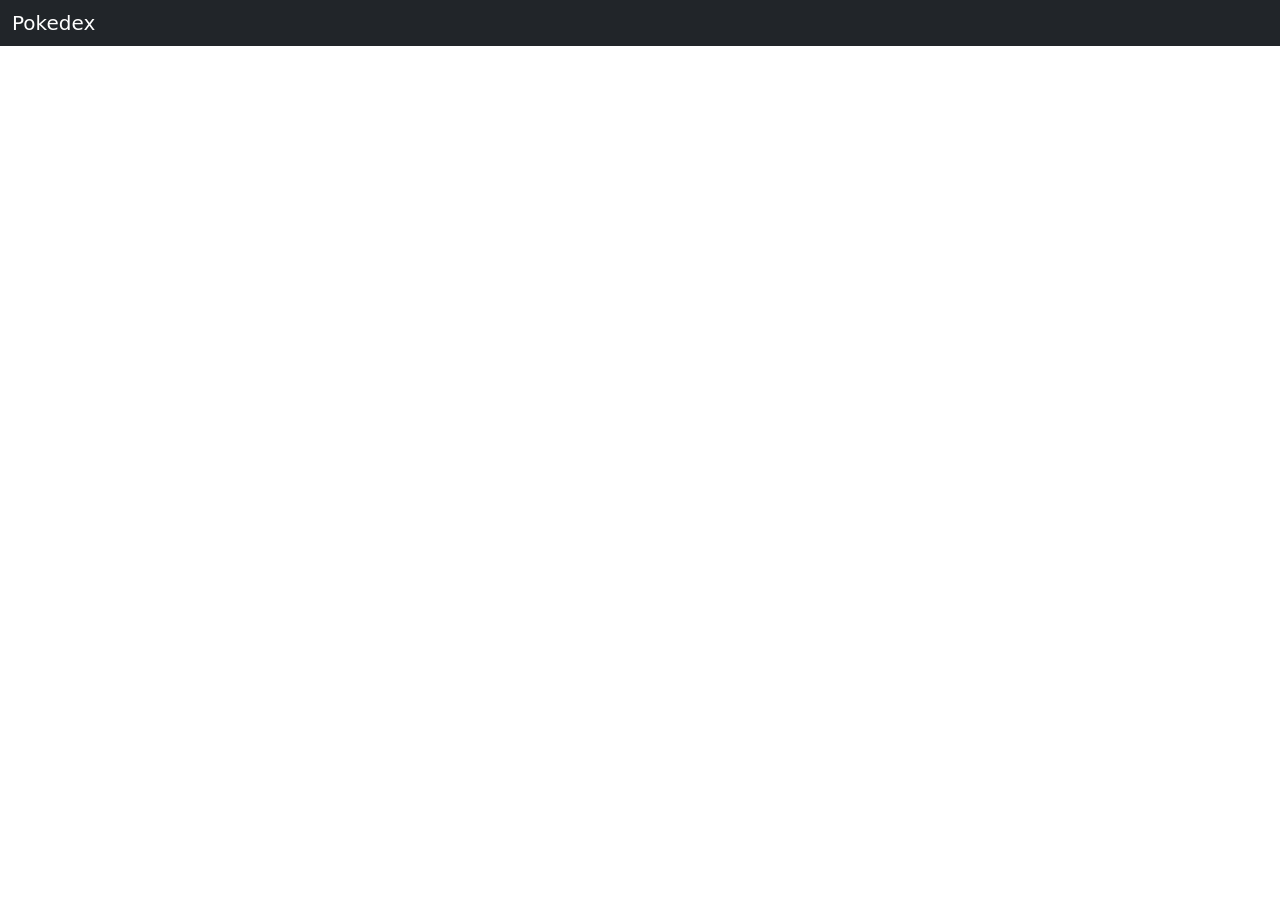
==== Es_POKEDEX/index.html @ 28df29d9 "first commit" ====
<!doctype html>
<html lang="en">

<head>
    <title>Title</title>
    <!-- Required meta tags -->
    <meta charset="utf-8">
    <meta name="viewport" content="width=device-width, initial-scale=1, shrink-to-fit=no">

    <!-- Bootstrap CSS v5.3 -->
    <link href="https://cdn.jsdelivr.net/npm/bootstrap@5.3.1/dist/css/bootstrap.min.css" rel="stylesheet"
        integrity="sha384-4bw+/aepP/YC94hEpVNVgiZdgIC5+VKNBQNGCHeKRQN+PtmoHDEXuppvnDJzQIu9" crossorigin="anonymous">

</head>

<body>
    <header>
        <!-- place navbar here -->
        <nav class="navbar navbar-expand-sm bg-dark navbar-dark">
            <div class="container-fluid">
                <ul class="navbar-nav">
                    <li class="nav-item">
                        <a class="navbar-brand" href="pokedex.html">Pokedex</a>
                    </li>
                </ul>
            </div>
        </nav>

    </header>
    <main>


    </main>
    <footer>
        <!-- place footer here -->
    </footer>


    <script src="https://cdn.jsdelivr.net/npm/bootstrap@5.3.1/dist/js/bootstrap.bundle.min.js"
        integrity="sha384-HwwvtgBNo3bZJJLYd8oVXjrBZt8cqVSpeBNS5n7C8IVInixGAoxmnlMuBnhbgrkm" crossorigin="anonymous">
    </script>
</body>

</html>
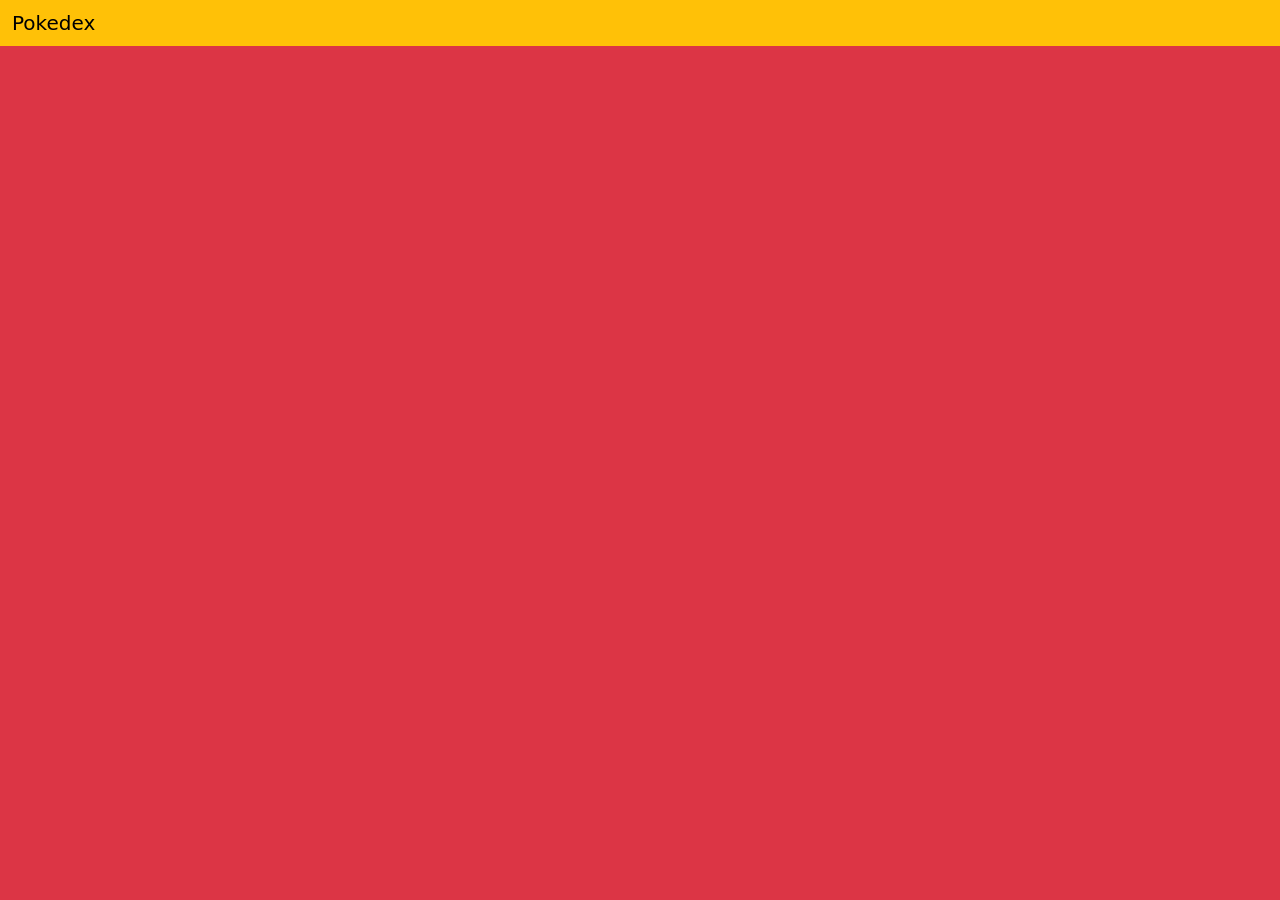
==== commit 7ec42bca: "19/09" ====
--- a/Es_POKEDEX/index.html
+++ b/Es_POKEDEX/index.html
@@ -13,10 +13,10 @@
 
 </head>
 
-<body>
+<body class="bg-danger">
     <header>
         <!-- place navbar here -->
-        <nav class="navbar navbar-expand-sm bg-dark navbar-dark">
+        <nav class="navbar navbar-expand-sm bg-warning">
             <div class="container-fluid">
                 <ul class="navbar-nav">
                     <li class="nav-item">
@@ -29,6 +29,12 @@
     </header>
     <main>
 
+        <div class="container mt-5">
+            <h1 id="saluto"></h1>
+            <div class="row row-cols-2 row-cols-md-3 row-cols-lg-5 g-4 m-5" id="listaPokemon"></div>
+        </div>
+
+
 
     </main>
     <footer>
@@ -39,6 +45,112 @@
     <script src="https://cdn.jsdelivr.net/npm/bootstrap@5.3.1/dist/js/bootstrap.bundle.min.js"
         integrity="sha384-HwwvtgBNo3bZJJLYd8oVXjrBZt8cqVSpeBNS5n7C8IVInixGAoxmnlMuBnhbgrkm" crossorigin="anonymous">
     </script>
+
+    <script>
+        let saluto = document.querySelector("#saluto");
+        let listaPokemon = document.querySelector("#listaPokemon");
+
+        function salutaAllenatore() {
+
+            let nomeAllenatore = JSON.parse(localStorage.getItem("allenatore")).nome;
+            // console.log(nomeAllenatore);
+            saluto.innerHTML += "Ciao " + nomeAllenatore + "!!";
+        }
+
+        function Pokemon(nome, img, descrizione) {
+            this.nome = nome;
+            this.img = img;
+            this.descrizione = descrizione;
+
+        }
+
+        function catturaPokemon(pokemon) {
+            let URL = "http://localhost:3000/pokedex";
+            fetch( URL , {
+            method: "POST",
+            headers: {
+                "Content-Type": "application/json"
+            },
+            body: pokemon
+            })
+            .then(data =>{return data.json()})
+            }
+        
+
+        function stampaCard() {
+            let URL = "https://pokeapi.co/api/v2/pokemon/?limit=20&offset=0";
+            fetch(URL)
+                .then(data => {
+                    return data.json();
+                })
+                .then(response => {
+                    // console.log(response);
+                    response.results.forEach(obj => {
+                        // console.log(obj);
+                        let nomePoke = obj.name;
+                        let urlPoke = obj.url;
+
+                        fetch(urlPoke)
+                            .then(data => {
+                                return data.json();
+                            })
+                            .then(response => {
+                                // console.log(response);
+                                let imgPoke = response.sprites.front_default;
+                                // console.log(imgPoke);
+                                let urlPoke2 = response.species.url;
+
+                                fetch(urlPoke2)
+                                    .then(data => {
+                                        return data.json();
+                                    })
+                                    .then(response => {
+                                        // console.log(response);
+                                        response.flavor_text_entries.forEach(element => {
+                                            if (element.language.name == "it" && element
+                                                .version.name == "x") {
+                                                // console.log(element.flavor_text);
+                                                let descrizionePoke = element.flavor_text;
+                                                let pokemon = new Pokemon(nomePoke, imgPoke,
+                                                    descrizionePoke);
+                                                // console.log(pokemon);
+
+                                                // let btnPoke = document.createElement("button");
+                                                // btnPoke.innerHTML = "CATTURA!";
+                                                // btnPoke.setAttribute("class", "btn btn-warning");
+
+                                                let pokemonJson = JSON.stringify(pokemon);
+                                                console.log(pokemonJson);
+
+                                                let card = ` <div class="col">
+                                                                    <div class="card h-100">
+                                                                        <img src="${pokemon.img}" class="card-img-top" alt="...">
+                                                                        <div class="card-body" id="">
+                                                                            <h5 class="card-title">${pokemon.nome}</h5>
+                                                                            <p class="card-text">${pokemon.descrizione}</p>
+                                                                            <button class="btn btn-warning btnCard" onclick="catturaPokemon('${pokemonJson}')">CATTURA</button>
+                                                                        </div>
+                                                                    </div>
+                                                                </div>`;
+
+    
+
+
+                                                listaPokemon.innerHTML += card;
+
+                                            }
+                                        });
+                                    })
+                            })
+                    });
+                })
+        }
+
+        // let btnPoke = document.getElementsByClassName("btnCard");
+    
+        document.addEventListener("DOMContentLoaded", stampaCard);
+        document.addEventListener("DOMContentLoaded", salutaAllenatore);
+    </script>
 </body>
 
 </html>
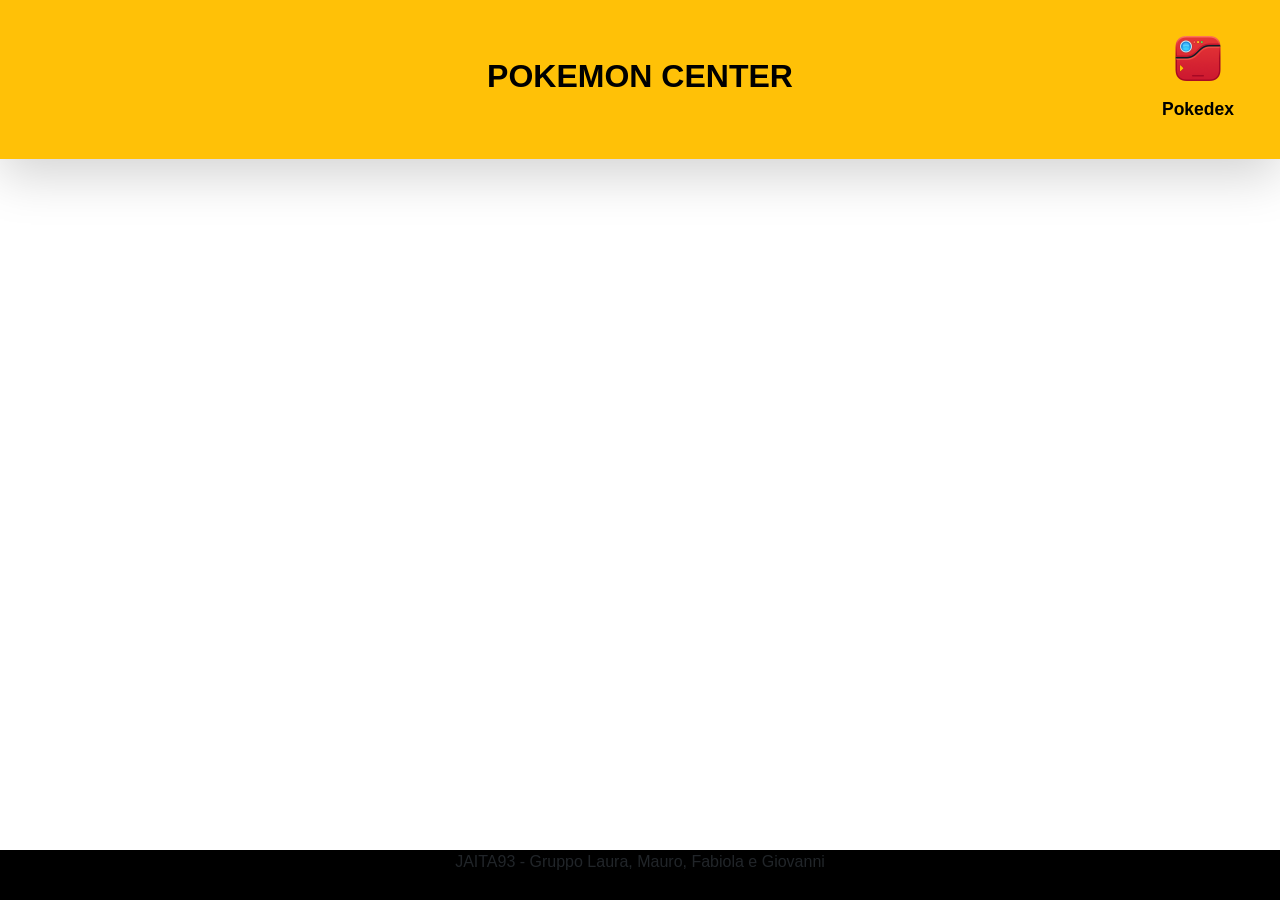
==== commit bfdd864f: "push" ====
--- a/Es_POKEDEX/index.html
+++ b/Es_POKEDEX/index.html
@@ -2,7 +2,7 @@
 <html lang="en">
 
 <head>
-    <title>Title</title>
+    <title>PokeCenter</title>
     <!-- Required meta tags -->
     <meta charset="utf-8">
     <meta name="viewport" content="width=device-width, initial-scale=1, shrink-to-fit=no">
@@ -11,34 +11,52 @@
     <link href="https://cdn.jsdelivr.net/npm/bootstrap@5.3.1/dist/css/bootstrap.min.css" rel="stylesheet"
         integrity="sha384-4bw+/aepP/YC94hEpVNVgiZdgIC5+VKNBQNGCHeKRQN+PtmoHDEXuppvnDJzQIu9" crossorigin="anonymous">
 
+
+    <link rel="stylesheet" href="./css/style.css">
+
 </head>
 
-<body class="bg-danger">
+<body >
     <header>
         <!-- place navbar here -->
-        <nav class="navbar navbar-expand-sm bg-warning">
-            <div class="container-fluid">
-                <ul class="navbar-nav">
-                    <li class="nav-item">
-                        <a class="navbar-brand" href="pokedex.html">Pokedex</a>
-                    </li>
-                </ul>
-            </div>
+
+
+        <nav
+            class="navbar navbar-expand bg-warning shadow-lg p-3 mb-5 d-flex justify-content-between position-relative">
+            <ul class="nav navbar-nav d-flex flex-row ">
+                <li class="nav-item d-flex align-items-center position-absolute top-50 start-50 translate-middle">
+                    <a class="nav-link" href="#">
+                        <h2 class="text-black"><strong>POKEMON CENTER</strong></h2>
+                    </a>
+                </li>
+               
+            </ul>
+                    <a class="navbar-brand" href="pokedex.html">
+                        <figure class="figure">
+                            <img src="img/pokedex-icon-15-PhotoRoom.png-PhotoRoom.png" alt="" id="iconPokedex">
+                            <figcaption class="figure-caption text-center text-black"><strong>Pokedex</strong></figcaption>
+                          </figure>
+                    </a>
+
+        
         </nav>
 
+
     </header>
-    <main>
+    <main id="pokeCenter">
 
         <div class="container mt-5">
-            <h1 id="saluto"></h1>
-            <div class="row row-cols-2 row-cols-md-3 row-cols-lg-5 g-4 m-5" id="listaPokemon"></div>
+            <div id="saluto" class="d-flex justify-content-evenly"></div>
+            <div class="row row-cols-sm-1 row-cols-md-2 row-cols-lg-3 g-4 mt-5 mb-5 pb-5 d-flex justify-content-center "
+                id="listaPokemon"></div>
         </div>
 
 
 
     </main>
-    <footer>
+    <footer class="bg-black fixed-bottom " id="fine">
         <!-- place footer here -->
+        <p>JAITA93 - Gruppo Laura, Mauro, Fabiola e Giovanni</p>
     </footer>
 
 
@@ -53,29 +71,61 @@
         function salutaAllenatore() {
 
             let nomeAllenatore = JSON.parse(localStorage.getItem("allenatore")).nome;
+            let genAllenatore = JSON.parse(localStorage.getItem("allenatore")).genere;
             // console.log(nomeAllenatore);
-            saluto.innerHTML += "Ciao " + nomeAllenatore + "!!";
+
+            if (genAllenatore == "m") {
+
+                let divCardSaluto = document.createElement("div");
+                divCardSaluto.setAttribute("class",
+                    "card col-8 d-flex flex-row align-items-center bg-white border-3 border-danger shadow rounded");
+
+                let imgAvatar =
+                    `<img src="img/ragazzo.jpg" class="card-img-top rounded-circle img-thumbnail" id = "imgAvatar">`;
+                saluto.innerHTML = imgAvatar;
+
+                let divSalutoBody = document.createElement("div");
+                divSalutoBody.setAttribute("class", "card-body");
+
+                divCardSaluto.appendChild(divSalutoBody);
+
+                let textBody = `<h4 class="card-title ">Benvenuto <span class="text-uppercase font-weight-bold">${nomeAllenatore}</span> !</h4>
+<p class="card-text  fs-6">Inizia scegliendo 3 pokemon starter!</p>`;
+                divSalutoBody.innerHTML = textBody;
+
+                saluto.appendChild(divCardSaluto);
+
+            } else if (genAllenatore == "f") {
+
+                let divCardSaluto = document.createElement("div");
+                divCardSaluto.setAttribute("class",
+                    "card col-8 d-flex flex-row align-items-center bg-white border-3 border-danger shadow rounded");
+
+                let imgAvatar =
+                    `<img src="img/ragazza.jpg" class="card-img-top rounded-circle img-thumbnail" id = "imgAvatar">`;
+                saluto.innerHTML = imgAvatar;
+
+                let divSalutoBody = document.createElement("div");
+                divSalutoBody.setAttribute("class", "card-body");
+
+                divCardSaluto.appendChild(divSalutoBody);
+
+                let textBody = `<h4 class="card-title ">Benvenuta <span class="text-uppercase font-weight-bold">${nomeAllenatore}</span> !</h4>
+<p class="card-text  fs-6">Inizia scegliendo i tuoi primi 3 pokemon!</p>`;
+                divSalutoBody.innerHTML = textBody;
+
+
+                saluto.appendChild(divCardSaluto);
+            }
         }
 
         function Pokemon(nome, img, descrizione) {
             this.nome = nome;
             this.img = img;
             this.descrizione = descrizione;
-
         }
 
-        function catturaPokemon(pokemon) {
-            let URL = "http://localhost:3000/pokedex";
-            fetch( URL , {
-            method: "POST",
-            headers: {
-                "Content-Type": "application/json"
-            },
-            body: pokemon
-            })
-            .then(data =>{return data.json()})
-            }
-        
+        let id = 1;
 
         function stampaCard() {
             let URL = "https://pokeapi.co/api/v2/pokemon/?limit=20&offset=0";
@@ -96,7 +146,10 @@
                             })
                             .then(response => {
                                 // console.log(response);
-                                let imgPoke = response.sprites.front_default;
+                                let id = response.id;
+                                // let imgPoke = response.sprites.front_default;
+                                //let imgPoke = response.sprites.versions.generation-v.black-white.animated.front_default;
+                                let imgPoke = `https://raw.githubusercontent.com/PokeAPI/sprites/master/sprites/pokemon/versions/generation-v/black-white/animated/${id}.gif`;
                                 // console.log(imgPoke);
                                 let urlPoke2 = response.species.url;
 
@@ -115,28 +168,83 @@
                                                     descrizionePoke);
                                                 // console.log(pokemon);
 
-                                                // let btnPoke = document.createElement("button");
-                                                // btnPoke.innerHTML = "CATTURA!";
-                                                // btnPoke.setAttribute("class", "btn btn-warning");
-
-                                                let pokemonJson = JSON.stringify(pokemon);
-                                                console.log(pokemonJson);
-
-                                                let card = ` <div class="col">
-                                                                    <div class="card h-100">
-                                                                        <img src="${pokemon.img}" class="card-img-top" alt="...">
-                                                                        <div class="card-body" id="">
-                                                                            <h5 class="card-title">${pokemon.nome}</h5>
-                                                                            <p class="card-text">${pokemon.descrizione}</p>
-                                                                            <button class="btn btn-warning btnCard" onclick="catturaPokemon('${pokemonJson}')">CATTURA</button>
-                                                                        </div>
-                                                                    </div>
-                                                                </div>`;
-
-    
-
-
-                                                listaPokemon.innerHTML += card;
+                                                let divCol = document.createElement("div");
+                                                divCol.setAttribute("class",
+                                                    "d-flex justify-content-evenly");
+
+                                                let divCard = document.createElement("div");
+                                                divCard.setAttribute("class",
+                                                    "card d-flex flex-row justify-content-evenly border-3 border-danger p-2"
+                                                    );
+
+                                                divCol.appendChild(divCard);
+
+                                                let imgPokemonCard = `<img src="${imgPoke}" class="card-img-top" alt="...">`;
+
+                                                //let imgPokemonCard = `https://raw.githubusercontent.com/PokeAPI/sprites/master/sprites/pokemon/versions/generation-v/black-white/animated/${id}.gif`;
+
+                                                // id++;
+                                                divCard.innerHTML = imgPokemonCard;
+
+                                                let divCardBody = document.createElement(
+                                                    "div");
+                                                divCardBody.setAttribute("class",
+                                                    "card-body p-2");
+
+                                                divCard.appendChild(divCardBody);
+
+                                                let cardBody = `<h5 class="card-title text-capitalize"><strong>${pokemon.nome}</strong></h5>
+                                                <p class="card-text lh-1"><small> ${pokemon.descrizione} </small></p>`;
+
+                                                let btnPoke = document.createElement(
+                                                    "button");
+                                                btnPoke.innerHTML = "CATTURA";
+                                                btnPoke.setAttribute("class",
+                                                    "btn btn-warning btn-sm");
+
+                                                divCardBody.innerHTML = cardBody;
+                                                divCardBody.appendChild(btnPoke);
+
+                                                listaPokemon.appendChild(divCol);
+
+                                                function catturaPokemon() {
+                                                    let URL =
+                                                        "http://localhost:3000/pokedex";
+
+
+                                                    fetch(URL)
+                                                        .then(data => {
+                                                            return data.json()
+                                                        })
+                                                        .then(response => {
+
+                                                            if (response.length >= 3) {
+                                                                alert(
+                                                                    "HAI FINITO LE POKEBALL!!!"
+                                                                    )
+                                                            } else {
+                                                                fetch(URL, {
+                                                                        method: "POST",
+                                                                        headers: {
+                                                                            "Content-Type": "application/json"
+                                                                        },
+                                                                        body: JSON
+                                                                            .stringify(
+                                                                                pokemon
+                                                                            )
+                                                                    })
+                                                                    .then(data => {
+                                                                        return data
+                                                                            .json()
+                                                                    })
+                                                            }
+                                                        })
+
+
+                                                }
+
+                                                btnPoke.addEventListener("click",
+                                                    catturaPokemon);
 
                                             }
                                         });
@@ -147,7 +255,7 @@
         }
 
         // let btnPoke = document.getElementsByClassName("btnCard");
-    
+
         document.addEventListener("DOMContentLoaded", stampaCard);
         document.addEventListener("DOMContentLoaded", salutaAllenatore);
     </script>
--- a/Es_POKEDEX/css/style.css
+++ b/Es_POKEDEX/css/style.css
@@ -0,0 +1,44 @@
+body, main, #pokeCenter{
+    background-image: url(https://i.pinimg.com/originals/af/6b/30/af6b3067244212e16310ec1ae9a3adb7.jpg);
+    background-repeat: no-repeat;
+    background-size: auto;
+    background-position: top;
+    background-attachment: fixed;
+
+    font-family: 'Exo 2', sans-serif;
+    font-family: 'Josefin Sans', sans-serif;
+    font-family: 'Montserrat', sans-serif;
+    font-family: 'Ysabeau Infant', sans-serif;
+}
+
+footer, #fine{
+    height: 50px;
+    display: flex;
+    justify-content: space-around;
+}
+
+img, #profOak{
+    width: 20rem;
+}
+
+#iconPokedex {
+    width: 100px;
+}
+
+
+#imgAvatar{
+    width: 150px;
+    border-style: solid;
+    border-width: 3px;
+    border-color: red;           
+}
+
+#imgPokemonCard{
+    border: 3px;
+
+}
+
+#map {
+    height: 600px;
+    width: auto;
+}
